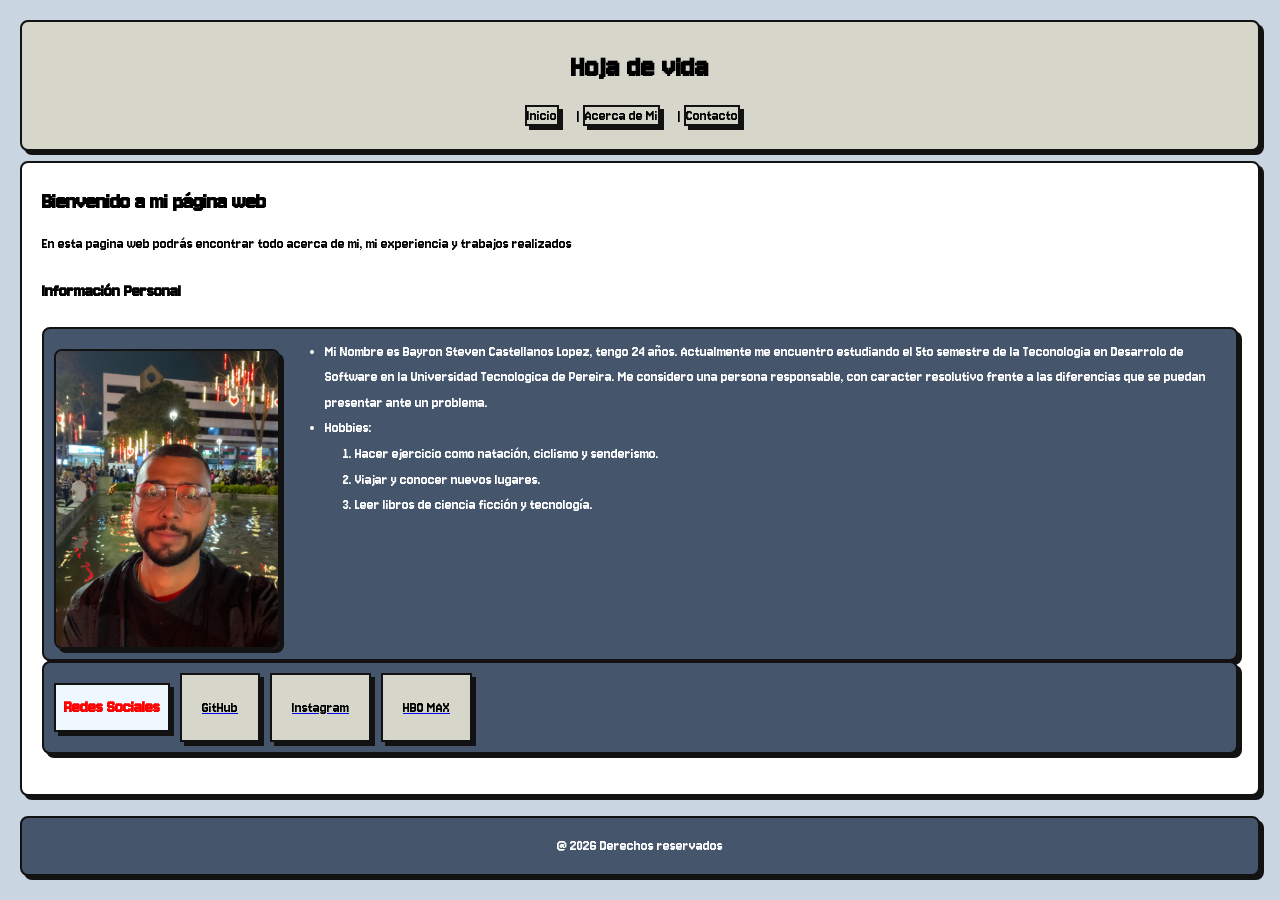
==== index.html @ 0f0aef8f "se crea el repositorio y se agreagan los archivos al repo" ====
<!DOCTYPE html>
<html lang="es">
    <head>
        <meta charset="UTF-8">
        <meta name="viewport" content="width=device-width, initial-scale=1.0">
        <title>Hoja de Vida</title>
        <link rel="stylesheet" href="style.css">
        <link rel="preconnect" href="https://fonts.googleapis.com">
    <link rel="preconnect" href="https://fonts.gstatic.com" crossorigin>
    <link href="https://fonts.googleapis.com/css2?family=Jersey+10&display=swap" rel="stylesheet">
    </head>
    <body>
        <header>
            <h1>Hoja de vida</h1>
            <nav>
                <a href="#">Inicio</a> |
                <a href="#">Acerca de Mi</a> |
                <a href="formulario.html">Contacto</a>
            </nav>
        </header>
    

        <main>
            <section>
                <h2>Bienvenido a mi página web</h2>
                <p>En esta pagina web podrás encontrar todo acerca de mi, mi experiencia y trabajos realizados</p>
                </section>
                <section><h3>Información Personal</h3></section>
                <div class="container-flex">
                <img src="imagen.jpeg" alt="foto de perfil">
                <div class="contenido">
                    <ul>
                        <li><p>Mi Nombre es Bayron Steven Castellanos Lopez, tengo 24 años. Actualmente me encuentro estudiando el 5to semestre de la Teconologia en Desarrolo de Software en la Universidad Tecnologica de Pereira. Me considero una persona responsable, con caracter resolutivo frente a las diferencias que se puedan presentar ante un problema.<br>
                        </p></li>  
                    </ul> 
                    <ul>
                        <li><p>Hobbies:
                        </p></li>
                    </ul>
                    <ol>
                        <li><p>Hacer ejercicio como natación, ciclismo y senderismo.</p></li>
                        <li><p>Viajar y conocer nuevos lugares.</p></li>
                        <li><p>Leer libros de ciencia ficción y tecnología.</p></li>
                    </ol>
                </div>
                </div>

            <section class="flex-redes">
            <div class="colorh3"><h3>Redes Sociales</h3></div>
                <a href="https://github.com/Bayron077" target="_blank"><div class="item">GitHub </div></a>
                <a href="https://www.instagram.com/bayron.castellanos/" target="_blank"><div class="item">Instagram </div></a>
                <a href="https://www.hbomax.com/" target="_blank"><div class="item">HBO MAX</div></a>
            </section>
          

        </main>
        <footer>@ 2026 Derechos reservados</footer>
        
    </body>
</html>
---- style.css ----
*{
    margin: 0;
    padding: 0;
    box-sizing: border-box;
}
body{
    font-family: 'Segoe UI', Tahoma, Geneva, Verdana, sans-serif;
    background: #CAD5E2;
    color: black;
    line-height: 1.6;
    padding: 20px;
    font-family: "Jersey 10", sans-serif;
    font-weight: 400;
    font-style: normal;
}
header {
    background: #D7D6CB;
    text-align: center;
    color:black;
    padding: 20px;
    border-radius: 8px;
    margin-bottom: 10px;
    font-family: "Jersey 10", sans-serif;
    border: solid 0.125rem #121212;
    box-shadow: 0.25rem 0.25rem #121212;

}

header h1 {
    margin-bottom: 10px;
}

nav a {
    color: black;
    text-decoration: none;
    margin-right: 15px;
    border: solid 0.125rem #121212;
    box-shadow: 0.25rem 0.25rem #121212;
}

nav a:hover {
    text-decoration: underline;
}

main {
    background: white;
    padding:20px;
    border-radius: 8px;
    margin-bottom: 20px;
    border: solid 0.125rem #121212;
    box-shadow: 0.25rem 0.25rem #121212;
}

section {
    margin-bottom: 20px;
}

h2 {
    color: black;
    margin-bottom: 10px;
}
.colorh3{
    color:red;
    border: solid 0.125rem #121212;
    box-shadow: 0.25rem 0.25rem #121212;
    background-color: aliceblue;
    padding: 8px;
}

ul {
    margin-left:20px;
}

img {
    height: 300px;
    width: 300px;
    border-radius: 8px;
    margin-top: 10px;
    border: solid 0.125rem #121212;
    box-shadow: 0.25rem 0.25rem #121212;
}   

footer {
    background-color:#45556C;
    color: white;
    text-align: center;
    padding: 15px;
    border-radius: 8px;
    border: solid 0.125rem #121212;
    box-shadow: 0.25rem 0.25rem #121212;
}
.imagen-container{
    margin-bottom: 10px;
}

.titulo-imagen {
    text-align: center;
}

.form1-container {
    background: #CAD5E2;
    padding: 15px;
    border-left: 4px solid #45556C;
    border-right: 4px solid #45556C;
    border-radius: 4px;
    margin-top: 20px;
    

}

fieldset{
    padding: 7px;
}

.container-flex{
    display: flex;
    flex-direction: row;
    gap: 25px;
    align-items: flex-start;
    background-color: #45556C;
    border-radius: 8px;
    color:white;
    padding: 10px;
    border: solid 0.125rem #121212;
    box-shadow: 0.25rem 0.25rem #121212
    
}
ol{
    margin-left: 50px;
    
}

label {
    margin-bottom: 10px;
    background: #D7D6CB;
    border-radius: 4px;
    padding: 5px;
    border-left: 10px;
    color: black;
    border: solid 0.125rem #121212;
    box-shadow: 0.25rem 0.25rem #121212;
    margin-left: 5px;
}


 input{
    margin-top: 10px;
    border-radius: 6px;
    margin-left: 10px;
    margin-bottom: 10px;
    border: solid 0.125rem #121212;
    box-shadow: 0.25rem 0.25rem #121212;
 }

 legend {
    background: #D7D6CB;
    padding: 8px;
    border-radius: 8px;
    margin-bottom: 10px;
    text-align: center;
    border: solid 0.125rem #121212;
    box-shadow: 0.25rem 0.25rem #121212;

 }

 textarea {
    margin-top: 10px;
    border-radius: 6px;
    border: solid 0.125rem #121212;
    box-shadow: 0.25rem 0.25rem #121212;
 }

 select {
    padding: 3px;
    border-radius: 6px;
    border: solid 0.125rem #121212;
    box-shadow: 0.25rem 0.25rem #121212;

 }

button.retro {
    
  font-family: "Jersey 10", sans-serif;
  font-weight: 400;
  font-style: normal;
  background-color: #D7D6CB;
  padding: 0.75rem 1rem;
  border-radius: 0.25rem;
  border: solid 0.125rem #121212;
  box-shadow: 0.25rem 0.25rem #121212;
  cursor: pointer;
}

fieldset {
    border: solid 0.125rem #121212;
    box-shadow: 0.25rem 0.25rem #121212;
    background-color: #45556C;
    border-radius: 8px;
}
.flex-redes {
    display: flex;
    flex-direction: row;
    align-items: center;
    gap: 10px;
    background-color: #45556C;
    padding: 10px;
    color: white;
    border: solid 0.125rem #121212;
    box-shadow: 0.25rem 0.25rem #121212;
    border-radius: 8px;
    text-align: center;
}

.item {
    background-color: #D7D6CB;
    padding: 20px;
    color: black;
    border: solid 0.125rem #121212;
    box-shadow: 0.25rem 0.25rem #121212;

}
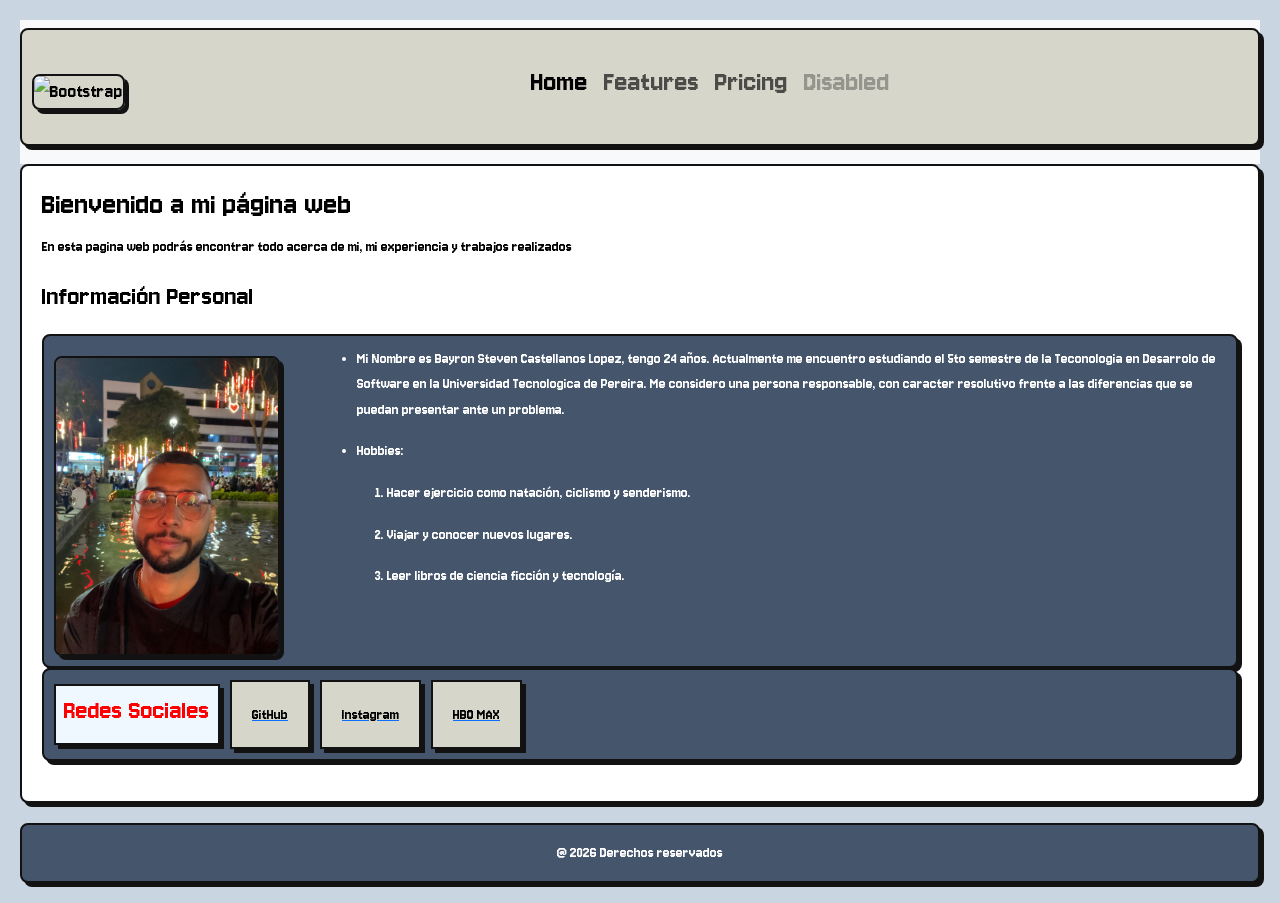
==== commit 8a0a8a4a: "se cambia la etiqueta header por la clase navbar de Bootstrap" ====
--- a/index.html
+++ b/index.html
@@ -4,21 +4,32 @@
         <meta charset="UTF-8">
         <meta name="viewport" content="width=device-width, initial-scale=1.0">
         <title>Hoja de Vida</title>
+         <link href="https://cdn.jsdelivr.net/npm/bootstrap@5.3.3/dist/css/bootstrap.min.css" rel="stylesheet">
         <link rel="stylesheet" href="style.css">
         <link rel="preconnect" href="https://fonts.googleapis.com">
-    <link rel="preconnect" href="https://fonts.gstatic.com" crossorigin>
-    <link href="https://fonts.googleapis.com/css2?family=Jersey+10&display=swap" rel="stylesheet">
+        <link rel="preconnect" href="https://fonts.gstatic.com" crossorigin>
+        <link href="https://fonts.googleapis.com/css2?family=Jersey+10&display=swap" rel="stylesheet">
     </head>
+
+    <nav class="navbar navbar-expand-lg bg-body-tertiary ">
+        <div class="container-fluid mi-container ">
+            <a class="navbar-brand" href="#">
+            <img src="/docs/5.3/assets/brand/bootstrap-logo.svg" alt="Bootstrap" width="30" height="24">
+        <button class="navbar-toggler " type="button" data-bs-toggle="collapse " data-bs-target="#navbarNavAltMarkup" aria-controls="navbarNavAltMarkup" aria-expanded="false" aria-label="Toggle navigation">
+        <span class="navbar-toggler-icon"></span>
+        </button>
+        <div class="collapse navbar-collapse d-flex justify-content-center" id="navbarNavAltMarkup">
+        <div class="navbar-nav">
+        <a class="nav-link active" aria-current="page" href="#">Home</a>
+        <a class="nav-link" href="#">Features</a>
+        <a class="nav-link" href="#">Pricing</a>
+        <a class="nav-link disabled" aria-disabled="true">Disabled</a>
+        </div>
+      </div>
+    </nav>
+
     <body>
-        <header>
-            <h1>Hoja de vida</h1>
-            <nav>
-                <a href="#">Inicio</a> |
-                <a href="#">Acerca de Mi</a> |
-                <a href="formulario.html">Contacto</a>
-            </nav>
-        </header>
-    
+
 
         <main>
             <section>
@@ -55,6 +66,6 @@
 
         </main>
         <footer>@ 2026 Derechos reservados</footer>
-        
+        <script src="https://cdn.jsdelivr.net/npm/bootstrap@5.3.3/dist/js/bootstrap.bundle.min.js"></script>
     </body>
 </html>
--- a/style.css
+++ b/style.css
@@ -3,6 +3,36 @@
     padding: 0;
     box-sizing: border-box;
 }
+
+
+.mi-container {
+    background: #D7D6CB;
+    text-align: center;
+    color:black;
+    padding: 20px;
+    border-radius: 8px;
+    margin-bottom: 10px;
+    font-family: "Jersey 10", sans-serif;
+    border: solid 0.125rem #121212;
+    box-shadow: 0.25rem 0.25rem #121212;
+    padding: 10px;
+    font-size: 30px;
+}
+
+.navbar-nav{
+    background: #D7D6CB;
+    text-align: center;
+    color:black;
+    padding: 20px;
+    border-radius: 8px;
+    margin-bottom: 10px;
+    font-family: "Jersey 10", sans-serif;
+    padding: 10px;
+    font-size: 30px;
+
+
+    
+}
 body{
     font-family: 'Segoe UI', Tahoma, Geneva, Verdana, sans-serif;
     background: #CAD5E2;
@@ -13,34 +43,8 @@
     font-weight: 400;
     font-style: normal;
 }
-header {
-    background: #D7D6CB;
-    text-align: center;
-    color:black;
-    padding: 20px;
-    border-radius: 8px;
-    margin-bottom: 10px;
-    font-family: "Jersey 10", sans-serif;
-    border: solid 0.125rem #121212;
-    box-shadow: 0.25rem 0.25rem #121212;
-
-}
-
-header h1 {
-    margin-bottom: 10px;
-}
-
-nav a {
-    color: black;
-    text-decoration: none;
-    margin-right: 15px;
-    border: solid 0.125rem #121212;
-    box-shadow: 0.25rem 0.25rem #121212;
-}
-
-nav a:hover {
-    text-decoration: underline;
-}
+
+
 
 main {
     background: white;
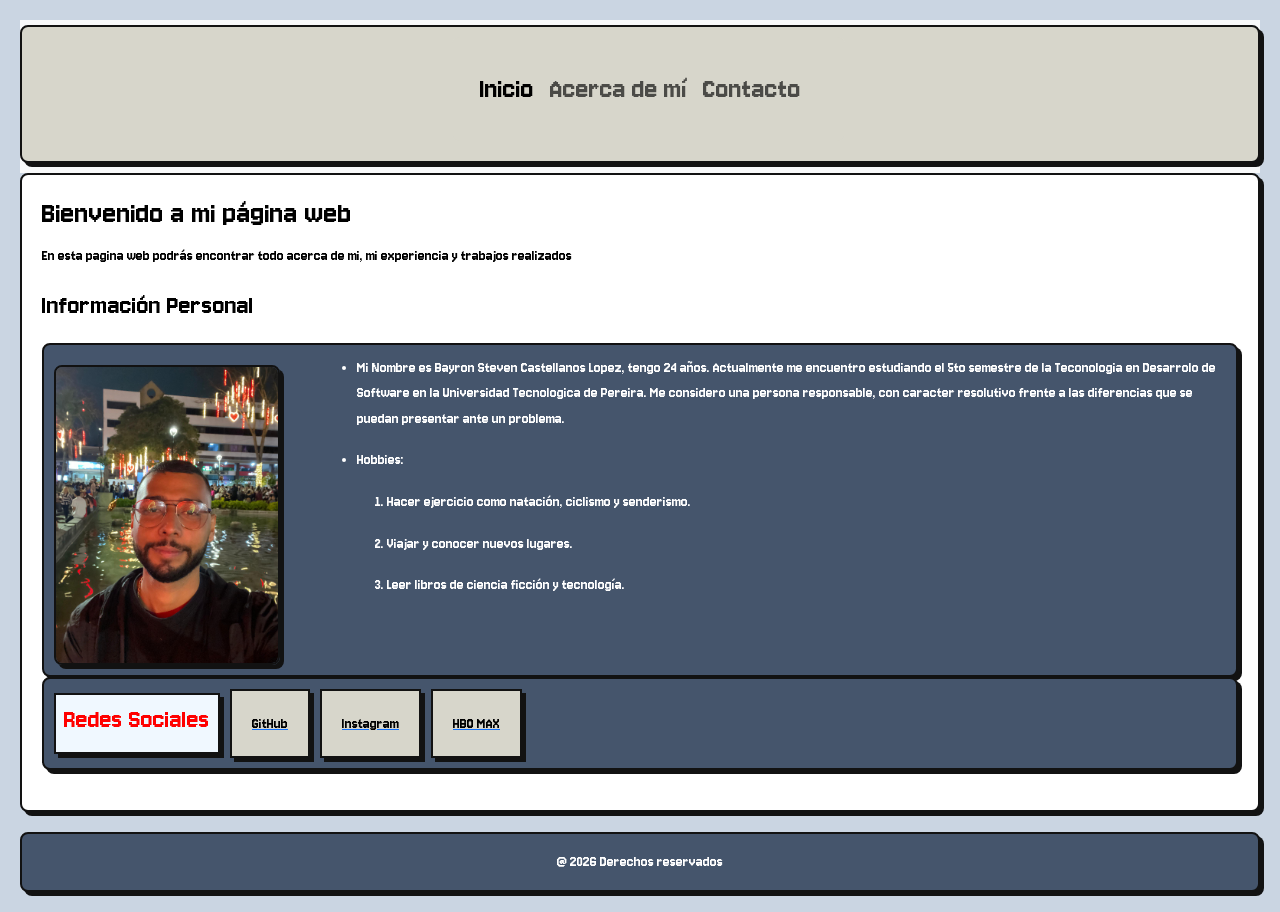
==== commit 7b03ef94: "se modifica el navbar" ====
--- a/index.html
+++ b/index.html
@@ -11,24 +11,26 @@
         <link href="https://fonts.googleapis.com/css2?family=Jersey+10&display=swap" rel="stylesheet">
     </head>
 
-    <nav class="navbar navbar-expand-lg bg-body-tertiary ">
+
+
+    <body>
+
+        <nav class="navbar navbar-expand-lg bg-body-tertiary  main-navbar" >
         <div class="container-fluid mi-container ">
-            <a class="navbar-brand" href="#">
-            <img src="/docs/5.3/assets/brand/bootstrap-logo.svg" alt="Bootstrap" width="30" height="24">
+        <a class="navbar-brand" href="#"></a>        
         <button class="navbar-toggler " type="button" data-bs-toggle="collapse " data-bs-target="#navbarNavAltMarkup" aria-controls="navbarNavAltMarkup" aria-expanded="false" aria-label="Toggle navigation">
         <span class="navbar-toggler-icon"></span>
         </button>
         <div class="collapse navbar-collapse d-flex justify-content-center" id="navbarNavAltMarkup">
         <div class="navbar-nav">
-        <a class="nav-link active" aria-current="page" href="#">Home</a>
-        <a class="nav-link" href="#">Features</a>
-        <a class="nav-link" href="#">Pricing</a>
-        <a class="nav-link disabled" aria-disabled="true">Disabled</a>
+        <a class="nav-link active" aria-current="page" href="index.html">Inicio</a>
+        <a class="nav-link" href="#">Acerca de mí</a>
+        <a class="nav-link" href="#">Contacto</a>
+        <a class="nav-link disabled" aria-disabled="true">  </a>
         </div>
       </div>
+        </div>
     </nav>
-
-    <body>
 
 
         <main>
@@ -36,7 +38,9 @@
                 <h2>Bienvenido a mi página web</h2>
                 <p>En esta pagina web podrás encontrar todo acerca de mi, mi experiencia y trabajos realizados</p>
                 </section>
+                
                 <section><h3>Información Personal</h3></section>
+
                 <div class="container-flex">
                 <img src="imagen.jpeg" alt="foto de perfil">
                 <div class="contenido">
--- a/style.css
+++ b/style.css
@@ -4,6 +4,12 @@
     box-sizing: border-box;
 }
 
+.main-navbar{
+    padding-top: 5px;
+    padding-bottom: 0px
+    
+}
+
 
 .mi-container {
     background: #D7D6CB;
@@ -21,18 +27,20 @@
 
 .navbar-nav{
     background: #D7D6CB;
-    text-align: center;
     color:black;
     padding: 20px;
     border-radius: 8px;
     margin-bottom: 10px;
     font-family: "Jersey 10", sans-serif;
-    padding: 10px;
     font-size: 30px;
 
-
-    
-}
+}
+
+ .img-navbar{
+    width: 100px;
+    height: 100px;;
+ }
+
 body{
     font-family: 'Segoe UI', Tahoma, Geneva, Verdana, sans-serif;
     background: #CAD5E2;
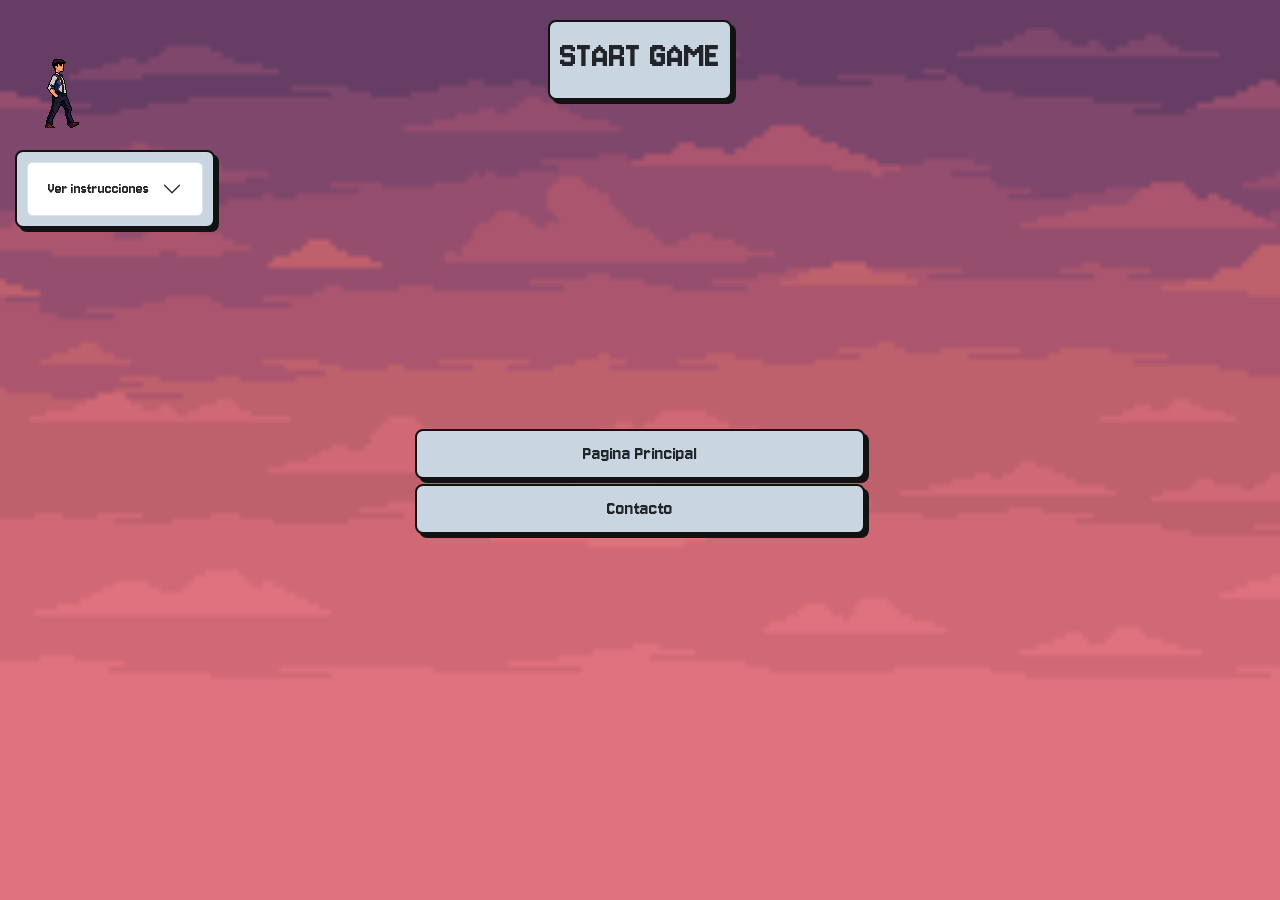
==== commit 425adeb5: "mi proyecto" ====
--- a/index.html
+++ b/index.html
@@ -1,75 +1,56 @@
 <!DOCTYPE html>
-<html lang="es">
-    <head>
-        <meta charset="UTF-8">
-        <meta name="viewport" content="width=device-width, initial-scale=1.0">
-        <title>Hoja de Vida</title>
-         <link href="https://cdn.jsdelivr.net/npm/bootstrap@5.3.3/dist/css/bootstrap.min.css" rel="stylesheet">
-        <link rel="stylesheet" href="style.css">
-        <link rel="preconnect" href="https://fonts.googleapis.com">
-        <link rel="preconnect" href="https://fonts.gstatic.com" crossorigin>
-        <link href="https://fonts.googleapis.com/css2?family=Jersey+10&display=swap" rel="stylesheet">
-    </head>
+<html lang="en">
+<head>
+    <meta charset="UTF-8">
+    <meta name="viewport" content="width=device-width, initial-scale=1.0">
+    <link rel="preconnect" href="https://fonts.googleapis.com">
+    <link rel="preconnect" href="https://fonts.gstatic.com" crossorigin>
+    <link href="https://fonts.googleapis.com/css2?family=Jersey+10&display=swap" rel="stylesheet">
+    <link href="https://cdn.jsdelivr.net/npm/bootstrap@5.3.0/dist/css/bootstrap.min.css" rel="stylesheet"/>
+    <link rel="stylesheet" href="indiceStyles.css">
+    <title>START GAME</title>
+</head>
+<body>
+    <section>
+        <div class="texto-inicio">
+            <h1>START GAME</h1>
+        </div>
+    </section>
 
-
-
-    <body>
-
-        <nav class="navbar navbar-expand-lg bg-body-tertiary  main-navbar" >
-        <div class="container-fluid mi-container ">
-        <a class="navbar-brand" href="#"></a>        
-        <button class="navbar-toggler " type="button" data-bs-toggle="collapse " data-bs-target="#navbarNavAltMarkup" aria-controls="navbarNavAltMarkup" aria-expanded="false" aria-label="Toggle navigation">
-        <span class="navbar-toggler-icon"></span>
-        </button>
-        <div class="collapse navbar-collapse d-flex justify-content-center" id="navbarNavAltMarkup">
-        <div class="navbar-nav">
-        <a class="nav-link active" aria-current="page" href="index.html">Inicio</a>
-        <a class="nav-link" href="#">Acerca de mí</a>
-        <a class="nav-link" href="#">Contacto</a>
-        <a class="nav-link disabled" aria-disabled="true">  </a>
+    <div class="accordion-inst">
+      <div class="accordion" id="accordionProyecto">
+        <div class="accordion-item">
+          <h2 class="accordion-header">
+            <button class="accordion-button collapsed" type="button"
+              data-bs-toggle="collapse" data-bs-target="#instrucciones">
+              Ver instrucciones
+            </button>
+          </h2>
+          <div id="instrucciones" class="accordion-collapse collapse"
+            data-bs-parent="#accordionProyecto">
+            <div class="accordion-body">
+              <ol>
+                <li>Con las flechas se mueve el muñeco, al pararse encima del menú, presiona enter para abrir la siguiente pagina</li>
+              </ol>
+            </div>
+          </div>
         </div>
       </div>
+    </div>
+
+    <div id="zona-juego">
+        <div class="index-column">
+            <!-- <a href="home.html"> -->
+                <div class="p-2" id="main-page">Pagina Principal</div>
+            <!-- </a> -->
+            <!-- <a href="formulario.html"> -->
+                <div class="p-2" id="main-contact">Contacto</div>
+            <!-- </a> -->
         </div>
-    </nav>
+        <div id="player"></div>
+    </div>
 
-
-        <main>
-            <section>
-                <h2>Bienvenido a mi página web</h2>
-                <p>En esta pagina web podrás encontrar todo acerca de mi, mi experiencia y trabajos realizados</p>
-                </section>
-                
-                <section><h3>Información Personal</h3></section>
-
-                <div class="container-flex">
-                <img src="imagen.jpeg" alt="foto de perfil">
-                <div class="contenido">
-                    <ul>
-                        <li><p>Mi Nombre es Bayron Steven Castellanos Lopez, tengo 24 años. Actualmente me encuentro estudiando el 5to semestre de la Teconologia en Desarrolo de Software en la Universidad Tecnologica de Pereira. Me considero una persona responsable, con caracter resolutivo frente a las diferencias que se puedan presentar ante un problema.<br>
-                        </p></li>  
-                    </ul> 
-                    <ul>
-                        <li><p>Hobbies:
-                        </p></li>
-                    </ul>
-                    <ol>
-                        <li><p>Hacer ejercicio como natación, ciclismo y senderismo.</p></li>
-                        <li><p>Viajar y conocer nuevos lugares.</p></li>
-                        <li><p>Leer libros de ciencia ficción y tecnología.</p></li>
-                    </ol>
-                </div>
-                </div>
-
-            <section class="flex-redes">
-            <div class="colorh3"><h3>Redes Sociales</h3></div>
-                <a href="https://github.com/Bayron077" target="_blank"><div class="item">GitHub </div></a>
-                <a href="https://www.instagram.com/bayron.castellanos/" target="_blank"><div class="item">Instagram </div></a>
-                <a href="https://www.hbomax.com/" target="_blank"><div class="item">HBO MAX</div></a>
-            </section>
-          
-
-        </main>
-        <footer>@ 2026 Derechos reservados</footer>
-        <script src="https://cdn.jsdelivr.net/npm/bootstrap@5.3.3/dist/js/bootstrap.bundle.min.js"></script>
-    </body>
-</html>+    <script src="https://cdn.jsdelivr.net/npm/bootstrap@5.3.0/dist/js/bootstrap.bundle.min.js"></script>
+    <script src="game.js"></script>
+</body>
+</html>
--- a/indiceStyles.css
+++ b/indiceStyles.css
@@ -0,0 +1,111 @@
+* {
+    padding: 0;
+    margin: 0;
+    box-sizing: border-box;
+}
+
+
+#zona-juego {
+    background-image: url("/assets/Sky.png");
+    background-size: cover;
+    position: fixed;
+    top: 0;
+    left: 0;
+    width: 100vw;
+    height: 100vh;
+    overflow: hidden;
+    /* background: #45556C; */
+}
+
+section{
+    position: absolute;
+    top: 20px;
+    left: 50%;
+    transform: translateX(-50%);
+    z-index: 30;
+}
+.index-column {
+    position: absolute;
+    left: 50%;
+    top: 50%;
+    transform: translate(-50%, -20%);
+    display: flex;
+    flex-direction: column;
+    gap: 5px;
+    width: 450px;
+    z-index: 10;
+}
+
+.p-2 {
+    font-family: "Jersey 10", sans-serif;
+    font-size: 20px;
+    background: #CAD5E2;
+    border: solid 0.125rem #121212;
+    box-shadow: 0.25rem 0.25rem #121212;
+    padding: 10px;
+    border-radius: 8px;
+    text-align: center;
+    cursor: pointer;
+}
+
+.p-2 a {
+    text-decoration: none;
+    color: inherit;
+    display: block;
+}
+
+.opcion-activa {
+    animation: glow 0.8s infinite alternate;
+}
+
+@keyframes glow {
+    from { box-shadow: 0 0 10px #00ffcc; }
+    to   { box-shadow: 0 0 30px #00ffcc; }
+}
+
+#player {
+    width: 128px;
+    height: 128px;
+    background-image: url("/assets/Walk.png");
+    background-repeat: no-repeat;
+    background-size: 1280px 128px;
+    position: absolute;
+    left: 0;
+    top: 0;
+    image-rendering: pixelated;
+    z-index: 20;
+}
+.texto-inicio{
+    font-family: "Jersey 10", sans-serif;
+    font-size: 20px;
+    background: #CAD5E2;
+    border: solid 0.125rem #121212;
+    box-shadow: 0.25rem 0.25rem #121212;
+    padding: 10px;
+    border-radius: 8px;
+    text-align: center;
+    cursor: pointer;
+    z-index: 30;
+
+}
+
+.accordion-inst {
+    font-family: "Jersey 10", sans-serif;
+    font-size: 15px;
+    background: #CAD5E2;
+    border: solid 0.125rem #121212;
+    box-shadow: 0.25rem 0.25rem #121212;
+    padding: 10px;
+    border-radius: 8px;
+    text-align: center;
+    cursor: pointer;
+    z-index: 30;
+    position: absolute;
+    top: 150px; 
+    left: 9%;
+    transform: translateX(-50%);
+    z-index: 30;
+    width: 450px;
+    width: 200px;
+
+}
